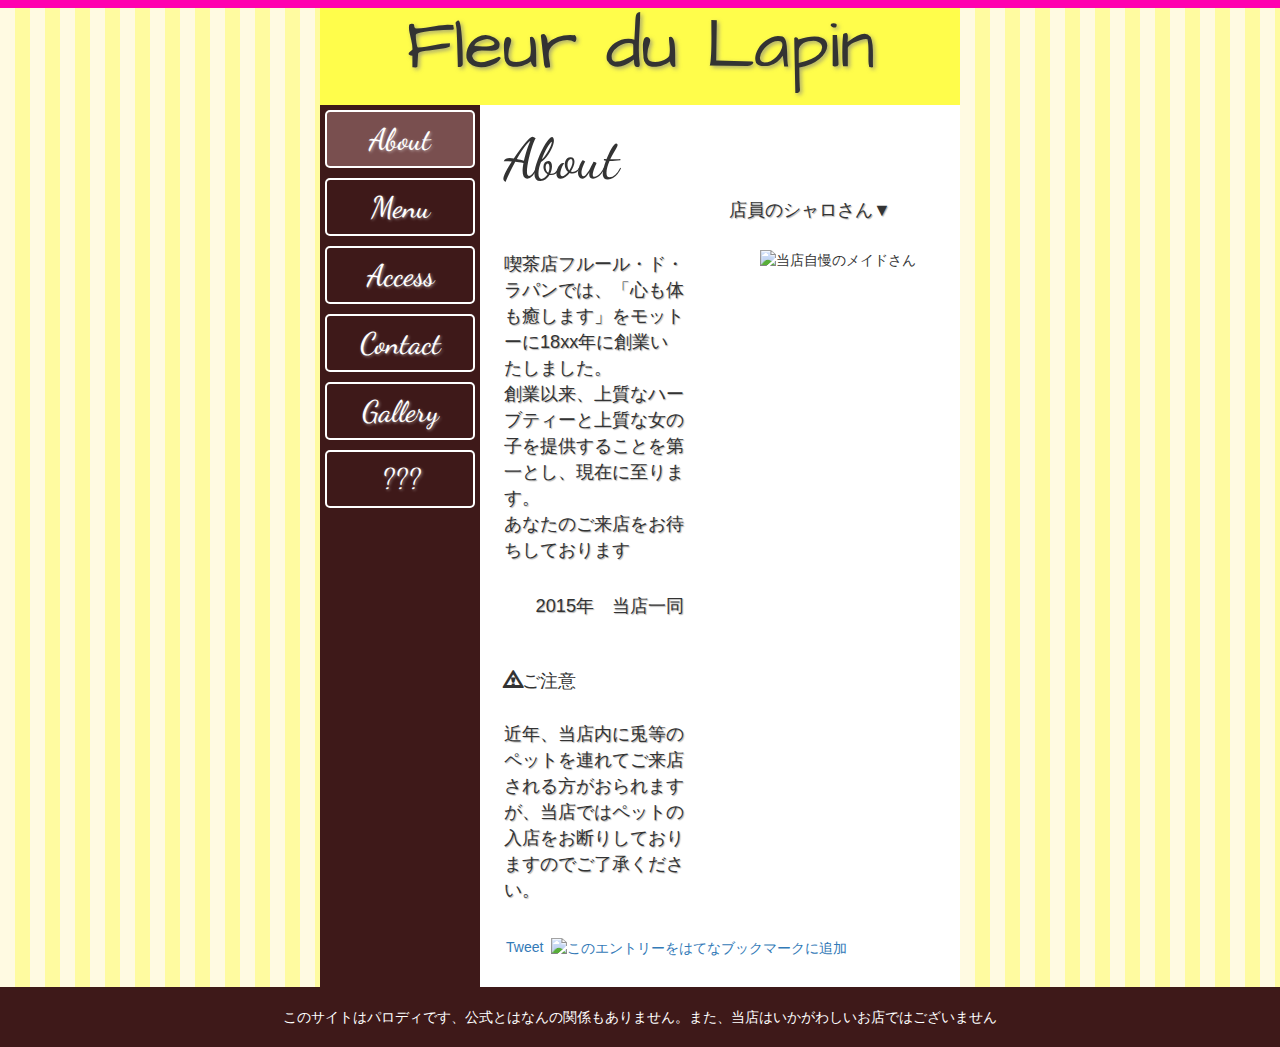
==== index.html @ 13426381 "initial commit" ====
<!DOCTYPE html>
<html lang="ja">

<head>
  <meta charset="utf-8">
  <meta http-equiv="X-UA-Compatible" content="IE=edge,chrome=1">
  <title>喫茶店フルール・ド・ラパン</title>
  <meta name="description" content="">
  <meta name="keywords" content="">
  <meta name="viewport" content="width=device-width, initial-scale=1">
  <link rel="apple-touch-icon" href="apple-touch-icon.png">

  <link rel="stylesheet" href="css/bootstrap.min.css">
  <link rel="stylesheet" href="css/bootstrap-theme.min.css">
  <link rel="stylesheet" href="css/animate.min.css">
  <link rel="stylesheet" href="css/main.css?12">

  <!--[if lt IE 9]>
    <script src="js/html5shiv.min.js"></script>
    <script src="js/respond.min.js"></script>
  <![endif]-->

  <script src="js/vendor/modernizr-2.8.3-respond-1.4.2.min.js"></script>
</head>

<body>
  <!--[if lt IE 8]>
      <p class="browserupgrade">You are using an <strong>outdated</strong> browser. Please <a href="http://browsehappy.com/">upgrade your browser</a> to improve your experience.</p>
    <![endif]-->
  <div class="container-fluid">
    <div class="row">
      <hr class="top">
      <div class="col-xs-12 col-sm-10 col-md-8 col-lg-6 col-sm-offset-1 col-md-offset-2 col-lg-offset-3">

        <header class="box">
          <h1>Fleur du Lapin</h1>
        </header>

        <div class="box_wrapper">

          <div class="col-xs-12 col-sm-3 slideMenu">
            <div class="box2">
              <a>
                <h2 class="menu">About</h2>
              </a>
              <a>
                <h2 class="menu">Menu</h2>
              </a>
              <a>
                <h2 class="menu">Access</h2>
              </a>
              <a>
                <h2 class="menu">Contact</h2>
              </a>
              <a>
                <h2 class="menu">Gallery</h2>
              </a>
              <a>
                <h2 class="menu">???</h2>
              </a>
            </div>
          </div>

          <div class="col-xs-12 col-sm-9">
            <div class="box3">

              <section id="about" class="mainContent">
                <h3 class="animated fadeIn">About</h3>
                <div class="col-xs-12 col-md-5">
                  <p class="content" style="margin-top:50px;">喫茶店フルール・ド・ラパンでは、「心も体も癒します」をモットーに18xx年に創業いたしました。
                    <br>創業以来、上質なハーブティーと上質な女の子を提供することを第一とし、現在に至ります。
                    <br>あなたのご来店をお待ちしております</p>
                  <p class="content" style="text-align: right;">2015年　当店一同</p>
                  <h4 style="margin-top:50px;">
                    <span class="glyphicon glyphicon-warning-sign"></span>ご注意</h4>
                  <p class="content">近年、当店内に兎等のペットを連れてご来店される方がおられますが、当店ではペットの入店をお断りしておりますのでご了承ください。</p>
                </div>
                <div class="col-xs-12 col-md-7">
                  <h4 class="pop">店員のシャロさん▼</h4>
                  <img class="animated fadeInRight img-responsive pull-right" style="padding:20px;" src="http://fleurdulap.in/img/syaro2.png" alt="当店自慢のメイドさん">
                </div>
                <div class="clearfix" style="margin:20px;"></div>
              </section>

              <section id="menu" class="mainContent">
                <h3 class="animated fadeIn">Menu</h3>
                <div class="animated fadeIn">
                  <div class="col-xs2 col-sm-4">
                    <div class="thumbnail">
                      <h5 class="caption title">Rosemary</h5>
                      <p class="caption title">ローズマリー</p>
                      <img src="img/noimg.png" alt="noimg">
                      <h5 class="caption price">
                        <span class="glyphicon glyphicon-jpy"></span>420</h5>
                    </div>
                  </div>
                  <div class="col-xs2 col-sm-4">
                    <div class="thumbnail">
                      <h5 class="caption title">Common sage</h5>
                      <p class="caption title">コモンセージ</p>
                      <img src="img/noimg.png" alt="noimg">
                      <h5 class="caption price">
                        <span class="glyphicon glyphicon-jpy"></span>420</h5>
                    </div>
                  </div>
                  <div class="col-xs2 col-sm-4">
                    <div class="thumbnail">
                      <h5 class="caption title">Lemon grass</h5>
                      <p class="caption title">レモングラス</p>
                      <img src="img/noimg.png" alt="noimg">
                      <h5 class="caption price">
                        <span class="glyphicon glyphicon-jpy"></span>400</h5>
                    </div>
                  </div>
                  <div class="col-xs2 col-sm-4">
                    <div class="thumbnail">
                      <h5 class="caption title">Peppermint</h5>
                      <p class="caption title">ペパーミント</p>
                      <img src="img/noimg.png" alt="noimg">
                      <h5 class="caption price">
                        <span class="glyphicon glyphicon-jpy"></span>420</h5>
                    </div>
                  </div>
                  <div class="col-xs2 col-sm-4">
                    <div class="thumbnail">
                      <h5 class="caption title">Rose Red</h5>
                      <p class="caption title">ローズレッド</p>
                      <img src="img/noimg.png" alt="noimg">
                      <h5 class="caption price">
                        <span class="glyphicon glyphicon-jpy"></span>520</h5>
                    </div>
                  </div>
                  <div class="col-xs2 col-sm-4">
                    <div class="thumbnail">
                      <h5 class="caption title">Jasmine</h5>
                      <p class="caption title">ジャスミン</p>
                      <img src="img/noimg.png" alt="noimg">
                      <h5 class="caption price">
                        <span class="glyphicon glyphicon-jpy"></span>520</h5>
                    </div>
                  </div>
                  <div class="col-xs2 col-sm-4">
                    <div class="thumbnail">
                      <h5 class="caption title">Linden Flower</h5>
                      <p class="caption title">リンデンフラワー</p>
                      <img src="img/noimg.png" alt="noimg">
                      <h5 class="caption price">
                        <span class="glyphicon glyphicon-jpy"></span>520</h5>
                    </div>
                  </div>
                  <div class="col-xs2 col-sm-4">
                    <div class="thumbnail">
                      <h5 class="caption title">Chamomile</h5>
                      <p class="caption title">カモミール</p>
                      <img src="img/noimg.png" alt="noimg">
                      <h5 class="caption price">
                        <span class="glyphicon glyphicon-jpy"></span>420</h5>
                    </div>
                  </div>
                  <div class="col-xs2 col-sm-4">
                    <div class="thumbnail">
                      <h5 class="caption title">Lavender</h5>
                      <p class="caption title">ラベンダー</p>
                      <img src="img/noimg.png" alt="noimg">
                      <h5 class="caption price">
                        <span class="glyphicon glyphicon-jpy"></span>420</h5>
                    </div>
                  </div>
                  <div class="col-xs2 col-sm-4">
                    <div class="thumbnail">
                      <h5 class="caption title">Dandelion</h5>
                      <p class="caption title">ダンディライオン</p>
                      <img src="img/noimg.png" alt="noimg">
                      <h5 class="caption price">
                        <span class="glyphicon glyphicon-jpy"></span>420</h5>
                    </div>
                  </div>
                  <div class="col-xs2 col-sm-4">
                    <div class="thumbnail">
                      <h5 class="caption title">Germany bird</h5>
                      <p class="caption title">ドイツのトリ</p>
                      <img src="img/600eur.png" alt="noimg">
                      <h5 class="caption price">
                        <span class="glyphicon glyphicon-eur"></span>600</h5>
                    </div>
                  </div>
                  <div class="col-xs2 col-sm-4">
                    <div class="thumbnail">
                      <h5 class="caption title">Cookie
                        <span class="glyphicon glyphicon-star-empty"></span>
                      </h5>
                      <p class="caption title">クッキー
                        <span class="glyphicon glyphicon-star-empty"></span>
                      </p>
                      <img src="img/udk.jpg" alt="noimg">
                      <h5 class="caption price">
                        <span class="glyphicon glyphicon-jpy"></span>334</h5>
                    </div>
                  </div>
                  <div class="clearfix" style="margin-top:10px;"></div>
                </div>
              </section>

              <section id="access" class="mainContent">
                <h3 class="animated fadeIn">Access</h3>
                <div class="animated fadeIn">
                  <p class="content"><a href="https://ja.wikipedia.org/wiki/%E3%83%89%E3%82%AF%E3%82%BF%E3%83%BC%E3%82%A4%E3%82%A8%E3%83%AD%E3%83%BC#/media/File:923_shinkansen_T5_20080728.jpg" target="_blank">幸せの</a> <a href="https://ja.wikipedia.org/wiki/JR%E6%9D%B1%E6%97%A5%E6%9C%ACE231%E7%B3%BB%E9%9B%BB%E8%BB%8A#/media/File:JREast-E231-Mitsu11.jpg"
                    target="_blank">黄色い</a> <a href="https://ja.wikipedia.org/wiki/%E5%9B%BD%E9%89%84115%E7%B3%BB%E9%9B%BB%E8%BB%8A#/media/File:Tc115-2620_yellow.JPG" target="_blank">電車</a>の駅から徒歩5分。</p>
                  <span style="font-weight:600;color:red;font-size:1.8em;">間違っても新小岩の線路にほっぴんじゃんぷしないこと！！！</span>
                  <h5 class="content">営業日・営業時間</h5>
                  <p class="content">年中無休 10:00-21:00</p>
                  <div class="clearfix" style="margin-top:10px;"></div>
                </div>
              </section>

              <section id="contact" class="mainContent">
                <h3 class="animated fadeIn">Contact</h3>
                <div class="animated fadeIn">
                  <h5 class="content">連絡先</h5>
                  <p class="content">
                    <span class="glyphicon glyphicon-envelope"></span><a href="mailto:info@fleurdulap.in">info@fleurdulap.in</a></p>
                  <h5 class="content">作った人</h5>
                  <p class="content"><a href="https://twitter.com/sudosan" target="_blank">@sudosan</a></p>
                  <h5 class="content">Thanks</h5>
                  <p class="content">ドイツのトリ：<a href="http://600eur.gochiusa.net/" target="_blank">http://600eur.gochiusa.net/</a></p>
                  <p class="content">CSS：<a href="https://twitter.com/java_shit" target="_blank">@java_shit</a></p>
                  <p class="content">Javascript：<a href="https://twitter.com/sugtao4423" target="_blank">@sugtao4423</a></p>
                  <p class="content">Javascript：<a href="https://twitter.com/soft_HAT" target="_blank">@soft_HAT</a></p>
                  <p class="content">トップ絵：<a href="https://twitter.com/yaplus" target="_blank">@yaplus</a></p>
                  <p class="content">CSS：<a href="https://twitter.com/6h1sa" target="_blank">@6h1sa</a></p>
                  <p class="content">CSS：<a href="https://twitter.com/potato4d" target="_blank">@potato4d</a></p>
                  <div class="clearfix" style="margin-top:10px;"></div>
                </div>
              </section>

              <section id="gallery" class="mainContent">
                <h3 class="animated fadeIn">Gallery</h3>
                <div class="animated fadeIn">
                  <p class="content">描いてくれる方募集</p>
                  <div class="row">
                    <div class="col-sm-6 col-md-4">
                      <div class="thumbnail">
                        <img src="img/syaro2.png" alt="シャロちゃん">
                        <div class="caption">
                          <h5>桐間紗路</h5>
                          <p><a href="https://twitter.com/yaplus">@yaplus</a>さんから</p>
                          <p><a href="img/syaro2.png" class="btn btn-primary" style="font-weight: 200;" role="button">大きい画像を見る</a></p>
                        </div>
                      </div>
                    </div>
                  </div>
                  <div class="clearfix" style="margin-top:10px;"></div>
                </div>
              </section>

              <section id="night" class="mainContent">
                <h3 class="animated fadeIn">???</h3>
                <div class="animated fadeIn">
                  <h4 class="content">深夜の営業について</h4>
                  <p class="content">当店では不定期で深夜時間(21:00-06:00)までの深夜時間帯の営業を行うことがあります。
                    <br>深夜時間帯に働くメイドさんについては全員18歳以上となっております。
                    <br>また、深夜時間帯では18歳未満のお客様はお断りさせていただく他、深夜割増料金が発生いたしますのでご了承ください。</p>
                  <div class="clearfix" style="margin-top:10px;"></div>
                </div>
              </section>
              <!--ソーシャル-->
              <ul class="sns">
                <li><a href="https://twitter.com/share" class="twitter-share-button" {count}>Tweet</a>
                  <script>
                    ! function(d, s, id) {
                      var js, fjs = d.getElementsByTagName(s)[0],
                        p = /^http:/.test(d.location) ? 'http' : 'https';
                      if (!d.getElementById(id)) {
                        js = d.createElement(s);
                        js.id = id;
                        js.src = p + '://platform.twitter.com/widgets.js';
                        fjs.parentNode.insertBefore(js, fjs);
                      }
                    }(document, 'script', 'twitter-wjs');
                  </script>
                </li>
                <li>
                  <div class="fb-like" data-layout="button_count"></div>
                </li>
                <li>
                  <a href="http://b.hatena.ne.jp/entry/" class="hatena-bookmark-button" data-hatena-bookmark-layout="standard-balloon" data-hatena-bookmark-lang="ja" title="このエントリーをはてなブックマークに追加">
                    <img src="https://b.st-hatena.com/images/entry-button/button-only@2x.png" alt="このエントリーをはてなブックマークに追加" width="20" height="20" style="border: none;" />
                  </a>
                  <script type="text/javascript" src="https://b.st-hatena.com/js/bookmark_button.js" charset="utf-8" async="async"></script>
                </li>
                <li>
                  <span>
                    <script type="text/javascript" src="//media.line.me/js/line-button.js?v=20140411"></script>
                    <script type="text/javascript">
                      new media_line_me.LineButton({
                        "pc": true,
                        "lang": "ja",
                        "type": "a"
                      });
                    </script>
                  </span>
                </li>
                <li>
                  <script src="https://apis.google.com/js/platform.js" async defer></script>
                  <g:plusone></g:plusone>
                </li>
              </ul>
            </div>
          </div>
          <div class="clearfix"></div>
        </div>
      </div>
    </div>
  </div>
  <footer class="footer">
    <div class="container-fluid">
      <p>このサイトはパロディです、公式とはなんの関係もありません。また、当店はいかがわしいお店ではございません</p>
    </div>
  </footer>

  <script src="//ajax.googleapis.com/ajax/libs/jquery/1.11.2/jquery.min.js"></script>
  <script>
    window.jQuery || document.write('<script src="js/vendor/jquery-1.11.2.min.js"><\/script>')
  </script>

  <script src="js/vendor/bootstrap.min.js"></script>

  <script src="js/main.js"></script>

  <!--FBのアレ-->
  <div id="fb-root"></div>
  <script>
    (function(d, s, id) {
      var js, fjs = d.getElementsByTagName(s)[0];
      if (d.getElementById(id)) return;
      js = d.createElement(s);
      js.id = id;
      js.src = "//connect.facebook.net/ja_JP/sdk.js#xfbml=1&version=v2.5";
      fjs.parentNode.insertBefore(js, fjs);
    }(document, 'script', 'facebook-jssdk'));
  </script>
  <!--Google Analytics-->
  <script>
    (function(i, s, o, g, r, a, m) {
      i['GoogleAnalyticsObject'] = r;
      i[r] = i[r] || function() {
        (i[r].q = i[r].q || []).push(arguments)
      }, i[r].l = 1 * new Date();
      a = s.createElement(o),
        m = s.getElementsByTagName(o)[0];
      a.async = 1;
      a.src = g;
      m.parentNode.insertBefore(a, m)
    })(window, document, 'script', '//www.google-analytics.com/analytics.js', 'ga');

    ga('create', 'UA-64576587-4', 'auto');
    ga('send', 'pageview');
  </script>
  <div class="slideMenuBtn">
    <span class="glyphicon glyphicon-menu-hamburger"></span>
  </div>
  <div class="slideMenuLayer"></div>

</body>

</html>
---- css/main.css ----
@charset "UTF-8";
@import url(https://fonts.googleapis.com/css?family=Architects+Daughter);
@import url(https://fonts.googleapis.com/css?family=Dancing+Script:700);
@import url(https://fonts.googleapis.com/earlyaccess/notosansjapanese.css);
body {
  font-family: 'ヒラギノ角ゴ Pro W3', 'Hiragino Kaku Gothic Pro', 'メイリオ', Meiryo, Osaka, 'ＭＳ Ｐゴシック', 'MS PGothic', sans-serif;
  -webkit-background-size: 30px 30px;
  -moz-background-size: 30px 30px;
  background-size: 30px 30px;
  background-color: #FFFBA0;
  background-image: -webkit-gradient(linear, 0 0, 100% 0, color-stop(.5, #FFFAE2), color-stop(.5, transparent), to(transparent));
  background-image: -moz-linear-gradient(left, #FFFAE2 50%, transparent 50%, transparent);
  background-image: -o-linear-gradient(left, #FFFAE2 50%, transparent 50%, transparent);
  background-image: linear-gradient(left, #FFFAE2 50%, transparent 50%, transparent);
}
h1 {
  font-family: 'Architects Daughter', cursive;
  text-align: center;
  font-size: 5em;
  text-shadow: 2px 2px 4px rgba(128, 128, 128, 0.7);
}
.box {
  background-color: rgb(255, 253, 75);
  padding-bottom: 10px;
}
.box_wrapper {
  background-color: #3e1919;
  background-repeat: repeat-y;
  color: white;
  margin: auto 0;
  padding: 0px;
}
@media (min-width: 768px) {
  .box_wrapper, .box3 {
    min-height: calc(100vh - 60px - 87px - 18px);
  }
  .box3 {
    padding: 5%;
  }
  .footer {
    padding: 20px 0 10px 0;
  }
  .slideMenuBtn, .slideMenuLayer {
    display: none;
  }
}
@media (max-width: 767px) {
  .box3 {
    padding: 2%;
  }
  body {
    position: relative;
    top: 0;
    overflow-x: hidden;
  }
  .slideMenuBtn {
    z-index: 9999;
    position: fixed;
    bottom: 10px;
    left: 0;
    font-family: 'Dancing Script', cursive;
    padding: 14px;
    background: rgba(255, 251, 160, 0.71);
  }
  .slideMenu {
    z-index: 9800;
    overflow: scroll;
    position: fixed;
    top: 0;
    left: -250px;
    width: 250px;
    height: 100%;
    background: #3e1919;
    transition: left 10 ease 0;
  }
  .slideMenuLayer {
    display: none;
    position: fixed;
    top: 0;
    left: 0;
    z-index: 9700;
    width: 100%;
    height: 100%;
  }
  .slideMenu.menu-open {
  }
  .slideMenuBtn.menu-open {
  }
}
.box2 {
  padding: 5px;
}
.box3 {
  color: #333;
  background-color: white;
  margin: 0px;
  overflow: hidden;
  /*padding: 2%;*/
}
.top {
  margin: 0px;
  padding-top: 0px;
  height: 8px;
  background-color: #ff00b0;
  border: none;
}
.footer {
  /*height: 20px;*/
  overflow: hidden;
  text-align: center;
  background-color: #3e1919;
  color: white;
}
.col-xs-1, .col-sm-1, .col-md-1, .col-lg-1, .col-xs-2, .col-sm-2, .col-md-2, .col-lg-2, .col-xs-3, .col-sm-3, .col-md-3, .col-lg-3, .col-xs-4, .col-sm-4, .col-md-4, .col-lg-4, .col-xs-5, .col-sm-5, .col-md-5, .col-lg-5, .col-xs-6, .col-sm-6, .col-md-6, .col-lg-6, .col-xs-7, .col-sm-7, .col-md-7, .col-lg-7, .col-xs-8, .col-sm-8, .col-md-8, .col-lg-8, .col-xs-9, .col-sm-9, .col-md-9, .col-lg-9, .col-xs-10, .col-sm-10, .col-md-10, .col-lg-10, .col-xs-11, .col-sm-11, .col-md-11, .col-lg-11, .col-xs-12, .col-sm-12, .col-md-12, .col-lg-12 {
  padding-right: 0px;
  padding-left: 0px;
}
h2, h3 {
  /*こころぴょんぴょん!*/
  font-family: 'Dancing Script', cursive;
  text-shadow: 1px 1px 3px rgba(255, 255, 255, 0.5);
}

/*メニュー*/

.menu {
  display: inline-block;
  border: 2px solid #fff;
  width: 100%;
  text-align: center;
  text-decoration: none;
  line-height: 54px;
  outline: none;
  border-radius: 5px;
  color: white;
}
.menu::before, .menu::after {
  position: absolute;
  z-index: -1;
  display: block;
  content: '';
}
.menu, .menu::before, .menu::after {
  -webkit-box-sizing: border-box;
  -moz-box-sizing: border-box;
  box-sizing: border-box;
  -webkit-transition: all .3s;
  transition: all .3s;
}
.menu:hover, .menu:focus {
  background-color: #794f4f;
  text-decoration: none;
  outline: none;
}
a:hover {
  text-decoration: none;
}
p {
  font-family: 'Noto Sans Japanese', 'ヒラギノ角ゴ Pro W3', 'Hiragino Kaku Gothic Pro', 'メイリオ', Meiryo, Osaka, 'ＭＳ Ｐゴシック', 'MS PGothic', sans-serif;
  font-weight: 200;
  font-size: 1em;
}
h1, h2, h3, h4 {
  margin-top: 0px;
}
.pop {
  /*position: absolute;*/
  text-align: center;
  font-weight: 400;
  text-shadow: 1px 1px 1px rgba(0, 0, 0, 0.3);
  /*transform: rotate(-10deg);
  -moz-transform: rotate(-10deg);
  -webkit-transform: rotate(-10deg);*/
}
h3 {
  font-size: 4em;
}
.content {
  margin: 30px 0px 10px 0px;
  font-size: 1.3em;
  text-shadow: 1px 1px 1px rgba(0, 0, 0, 0.3);
}
.active {
  background-color: #794f4f;
}

/*ソーシャルメディアボタン*/

.sns {
  /*position: absolute;
	overflow: hidden;*/
  list-style: none;
  margin-top: 5%;
  padding: 0px;
  position: static;
}
.sns li {
  float: left;
  margin: 2px 2px 5px 2px;
}
.sns iframe {
  margin: 0 !important;
}
h5 {
  font-size: 1.4em;
}
.title {
  text-align: center;
}
.price {
  text-align: right;
}
.thumbnail {
  margin: 3px;
  border-color: rgb(170, 170, 170);
  box-shadow: 2px 2px 4px rgba(128, 128, 128, 0.3);
  -webkit-transition: all .3s;
  transition: all .3s;
}
.thumbnail:focus, .thumbnail:hover {
  border-color: rgba(0, 41, 255, 0.5);
  box-shadow: 1px 1px 3px rgba(0, 20, 255, 0.3);
  background-color: rgba(255, 255, 0, 0.3);
}
.thumbnail p {
  padding: 0px !important;
}
.thumbnail h5 {
  padding: 2px !important;
}

/* Written by softhat */

.mainContent {
  display: none;
}
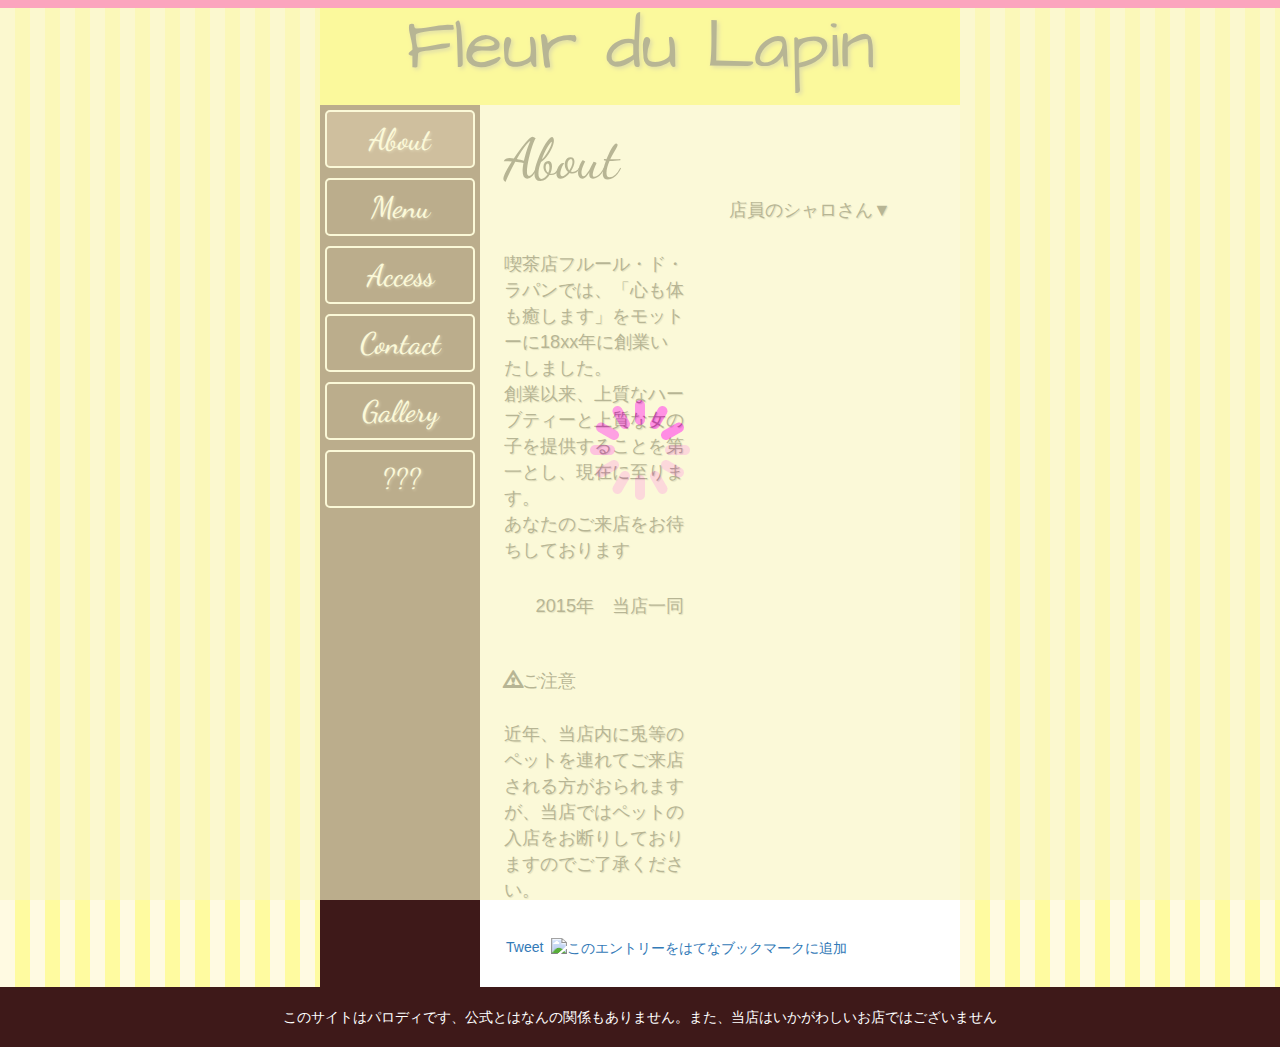
==== commit 7d9cdf75: "Recover loading screen and Syaro  animation" ====
--- a/index.html
+++ b/index.html
@@ -11,9 +11,9 @@
   <link rel="apple-touch-icon" href="apple-touch-icon.png">
 
   <link rel="stylesheet" href="css/bootstrap.min.css">
-  <link rel="stylesheet" href="css/bootstrap-theme.min.css">
   <link rel="stylesheet" href="css/animate.min.css">
-  <link rel="stylesheet" href="css/main.css?12">
+  <link rel="stylesheet" href="css/main.css">
+  <link rel="stylesheet" href="css/lightbox.css">
 
   <!--[if lt IE 9]>
     <script src="js/html5shiv.min.js"></script>
@@ -77,7 +77,9 @@
                 </div>
                 <div class="col-xs-12 col-md-7">
                   <h4 class="pop">店員のシャロさん▼</h4>
-                  <img class="animated fadeInRight img-responsive pull-right" style="padding:20px;" src="http://fleurdulap.in/img/syaro2.png" alt="当店自慢のメイドさん">
+                  <div id="syaro_pyonpyon">
+                    <img id="syaro_top" class="img-responsive pull-right" style="padding:20px;" src="http://fleurdulap.in/img/syaro2.png" alt="当店自慢のメイドさん">
+                  </div>
                 </div>
                 <div class="clearfix" style="margin:20px;"></div>
               </section>
@@ -244,7 +246,7 @@
                         <div class="caption">
                           <h5>桐間紗路</h5>
                           <p><a href="https://twitter.com/yaplus">@yaplus</a>さんから</p>
-                          <p><a href="img/syaro2.png" class="btn btn-primary" style="font-weight: 200;" role="button">大きい画像を見る</a></p>
+                          <p><a href="img/syaro2.png" class="btn btn-primary" style="font-weight: 200;" role="button" rel="lightbox">大きい画像を見る</a></p>
                         </div>
                       </div>
                     </div>
@@ -324,8 +326,12 @@
   </script>
 
   <script src="js/vendor/bootstrap.min.js"></script>
-
+  <script src="js/anijs.js"></script>
   <script src="js/main.js"></script>
+  <script src="js/load.js"></script>
+  <script src="js/lightbox.js"></script>
+  <script src="js/syaro.js"></script>
+
 
   <!--FBのアレ-->
   <div id="fb-root"></div>
@@ -360,6 +366,9 @@
     <span class="glyphicon glyphicon-menu-hamburger"></span>
   </div>
   <div class="slideMenuLayer"></div>
+  <div id="loader">
+    <div id="loader-bg"></div>
+  </div>
 
 </body>
 
--- a/css/main.css
+++ b/css/main.css
@@ -30,6 +30,19 @@
   margin: auto 0;
   padding: 0px;
 }
+#loader {
+  width: 100%;
+  height: 100%;
+  position: fixed;
+  top: 0;
+  left: 0;
+  z-index: 9999;
+  background: #FAF6C5;
+}
+#loader-bg {
+  margin: auto;
+  background: url(../img/load.gif) #FAF6C5 center no-repeat;
+}
 @media (min-width: 768px) {
   .box_wrapper, .box3 {
     min-height: calc(100vh - 60px - 87px - 18px);
@@ -54,7 +67,7 @@
     overflow-x: hidden;
   }
   .slideMenuBtn {
-    z-index: 9999;
+    z-index: 9900;
     position: fixed;
     bottom: 10px;
     left: 0;
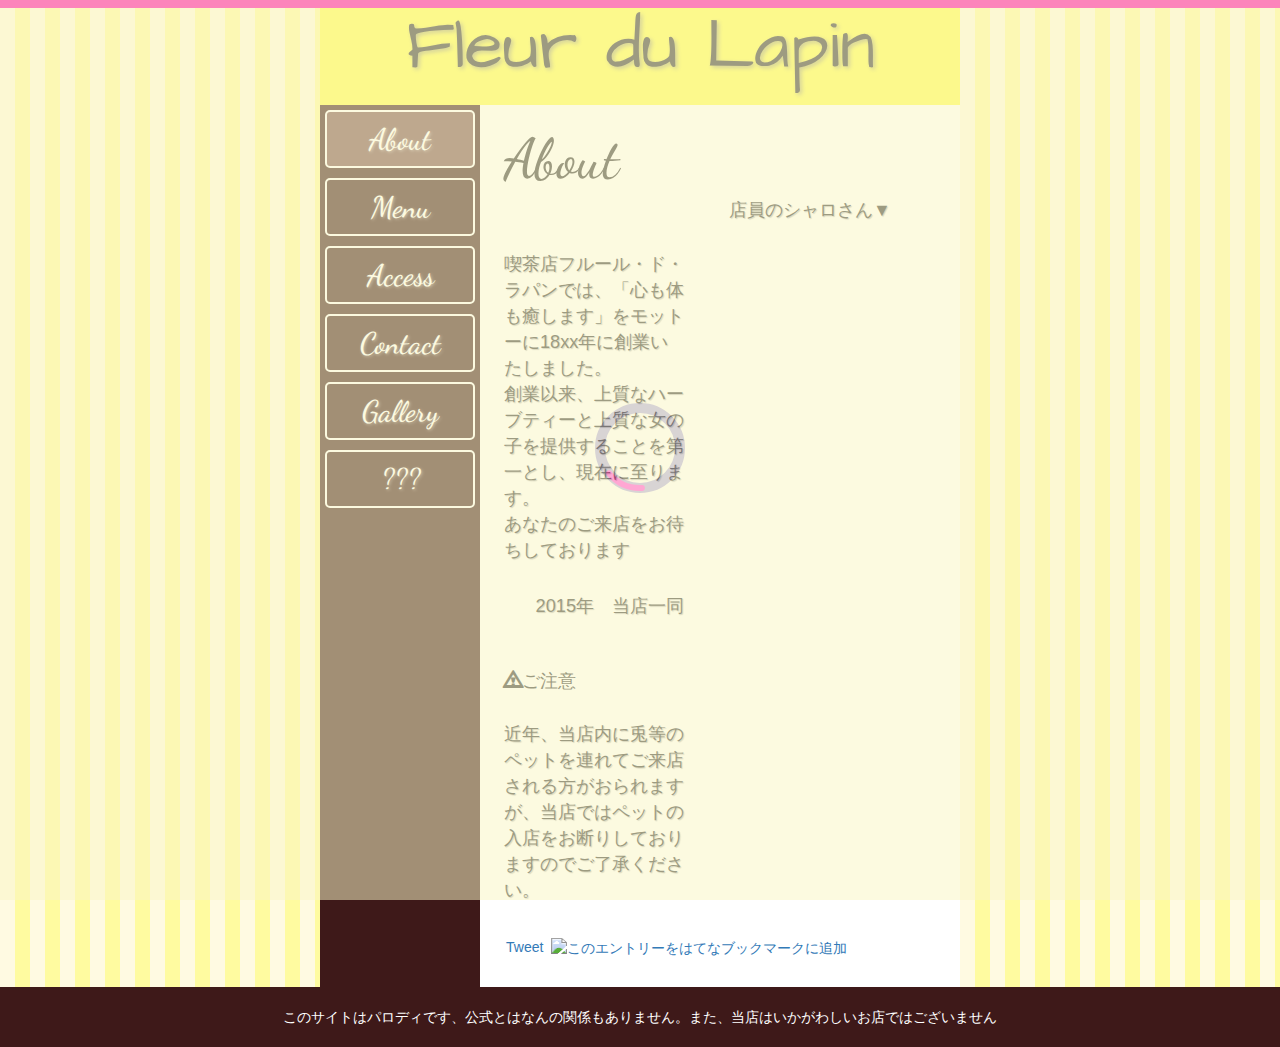
==== commit aab80489: "Fixed loading animation and pyonpyon syaro" ====
--- a/index.html
+++ b/index.html
@@ -77,8 +77,8 @@
                 </div>
                 <div class="col-xs-12 col-md-7">
                   <h4 class="pop">店員のシャロさん▼</h4>
-                  <div id="syaro_pyonpyon">
-                    <img id="syaro_top" class="img-responsive pull-right" style="padding:20px;" src="http://fleurdulap.in/img/syaro2.png" alt="当店自慢のメイドさん">
+                  <div id="syaro_top" class="">
+                    <img id="syaro_pyonpyon" class="img-responsive pull-right" style="padding:20px;" src="http://fleurdulap.in/img/syaro2.png" alt="当店自慢のメイドさん">
                   </div>
                 </div>
                 <div class="clearfix" style="margin:20px;"></div>
@@ -242,7 +242,7 @@
                   <div class="row">
                     <div class="col-sm-6 col-md-4">
                       <div class="thumbnail">
-                        <img src="img/syaro2.png" alt="シャロちゃん">
+                        <img src="img/syaro_yaplus_thumb.png" alt="シャロちゃん">
                         <div class="caption">
                           <h5>桐間紗路</h5>
                           <p><a href="https://twitter.com/yaplus">@yaplus</a>さんから</p>
@@ -367,7 +367,7 @@
   </div>
   <div class="slideMenuLayer"></div>
   <div id="loader">
-    <div id="loader-bg"></div>
+    <div id="loader-bg"><object type="image/svg+xml" data="img/load.svg"></object></div>
   </div>
 
 </body>
--- a/css/main.css
+++ b/css/main.css
@@ -31,6 +31,7 @@
   padding: 0px;
 }
 #loader {
+  display: table;
   width: 100%;
   height: 100%;
   position: fixed;
@@ -40,8 +41,10 @@
   background: #FAF6C5;
 }
 #loader-bg {
+  display: table-cell;
+  vertical-align: middle;
   margin: auto;
-  background: url(../img/load.gif) #FAF6C5 center no-repeat;
+  text-align: center;
 }
 @media (min-width: 768px) {
   .box_wrapper, .box3 {
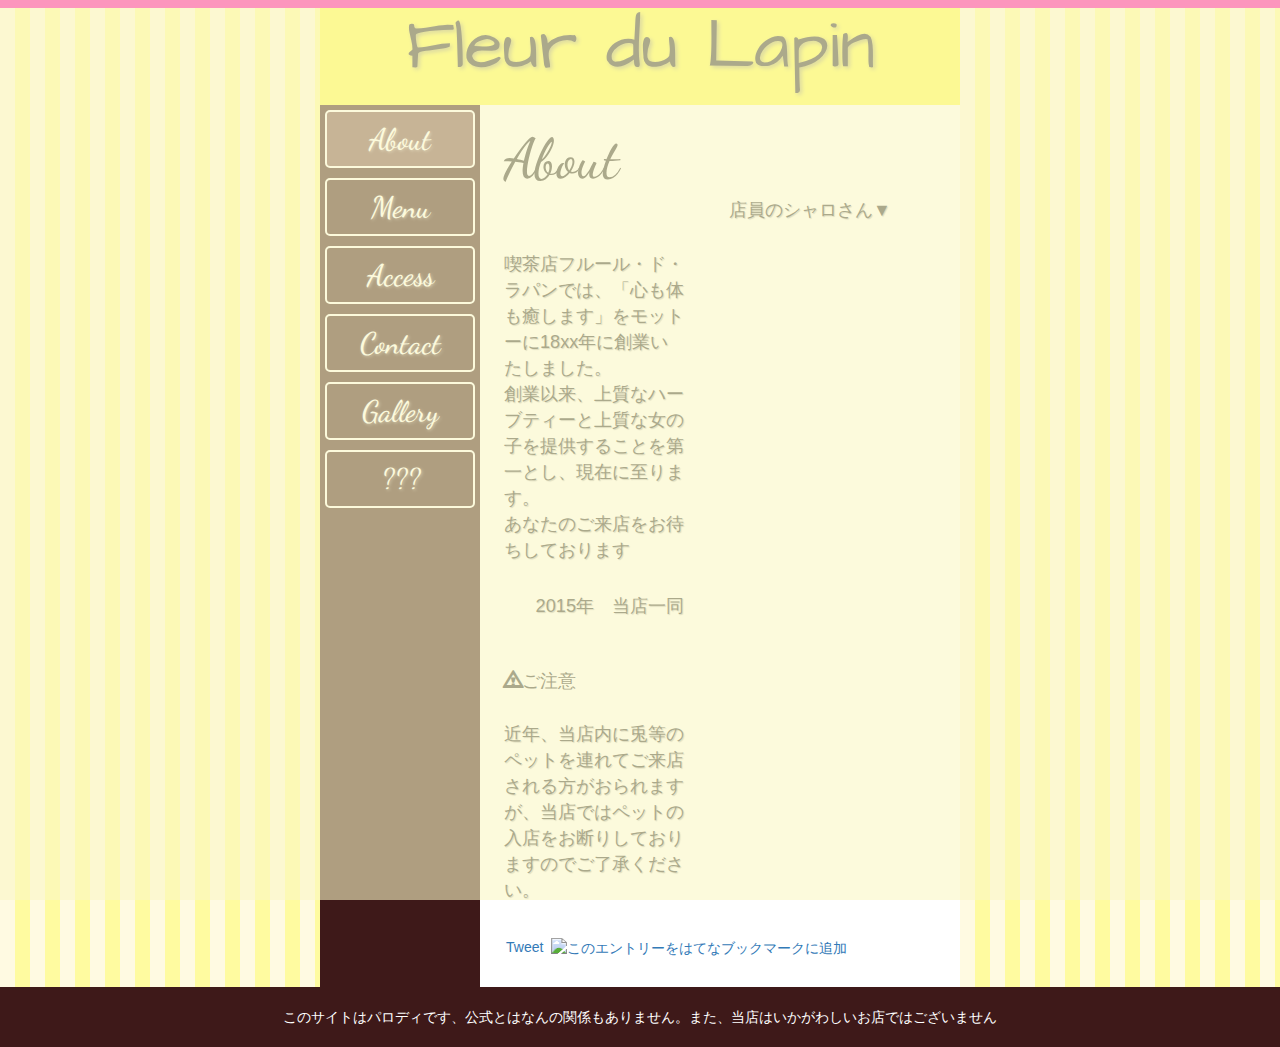
==== commit c89fee67: "fixed loader animation" ====
--- a/index.html
+++ b/index.html
@@ -14,6 +14,7 @@
   <link rel="stylesheet" href="css/animate.min.css">
   <link rel="stylesheet" href="css/main.css">
   <link rel="stylesheet" href="css/lightbox.css">
+  <link rel="stylesheet" href="css/load.css">
 
   <!--[if lt IE 9]>
     <script src="js/html5shiv.min.js"></script>
@@ -367,7 +368,25 @@
   </div>
   <div class="slideMenuLayer"></div>
   <div id="loader">
-    <div id="loader-bg"><object type="image/svg+xml" data="img/load.svg"></object></div>
+    <div id="loader-bg">
+      <div class="windows8">
+        <div class="wBall" id="wBall_1">
+          <div class="wInnerBall"></div>
+        </div>
+        <div class="wBall" id="wBall_2">
+          <div class="wInnerBall"></div>
+        </div>
+        <div class="wBall" id="wBall_3">
+          <div class="wInnerBall"></div>
+        </div>
+        <div class="wBall" id="wBall_4">
+          <div class="wInnerBall"></div>
+        </div>
+        <div class="wBall" id="wBall_5">
+          <div class="wInnerBall"></div>
+        </div>
+      </div>
+    </div>
   </div>
 
 </body>
--- a/css/main.css
+++ b/css/main.css
@@ -31,20 +31,18 @@
   padding: 0px;
 }
 #loader {
+  background: #FAF6C5;
+  position: fixed;
+  top: 0;
+  left: 0;
+  z-index: 9990;
   display: table;
   width: 100%;
   height: 100%;
-  position: fixed;
-  top: 0;
-  left: 0;
-  z-index: 9999;
-  background: #FAF6C5;
 }
 #loader-bg {
   display: table-cell;
   vertical-align: middle;
-  margin: auto;
-  text-align: center;
 }
 @media (min-width: 768px) {
   .box_wrapper, .box3 {
--- a/css/load.css
+++ b/css/load.css
@@ -0,0 +1 @@
+.windows8{position:relative;width:78px;height:78px;margin:auto}.windows8 .wBall{position:absolute;width:74px;height:74px;opacity:0;transform:rotate(225deg);-o-transform:rotate(225deg);-ms-transform:rotate(225deg);-webkit-transform:rotate(225deg);-moz-transform:rotate(225deg);animation:a 6.96s infinite;-o-animation:a 6.96s infinite;-ms-animation:a 6.96s infinite;-webkit-animation:a 6.96s infinite;-moz-animation:a 6.96s infinite}.windows8 .wBall .wInnerBall{position:absolute;width:10px;height:10px;background:#ff4cc0;left:0;top:0;border-radius:10px}.windows8 #wBall_1{animation-delay:1.52s;-o-animation-delay:1.52s;-ms-animation-delay:1.52s;-webkit-animation-delay:1.52s;-moz-animation-delay:1.52s}.windows8 #wBall_2{animation-delay:.3s;-o-animation-delay:.3s;-ms-animation-delay:.3s;-webkit-animation-delay:.3s;-moz-animation-delay:.3s}.windows8 #wBall_3{animation-delay:.61s;-o-animation-delay:.61s;-ms-animation-delay:.61s;-webkit-animation-delay:.61s;-moz-animation-delay:.61s}.windows8 #wBall_4{animation-delay:.91s;-o-animation-delay:.91s;-ms-animation-delay:.91s;-webkit-animation-delay:.91s;-moz-animation-delay:.91s}.windows8 #wBall_5{animation-delay:1.22s;-o-animation-delay:1.22s;-ms-animation-delay:1.22s;-webkit-animation-delay:1.22s;-moz-animation-delay:1.22s}@keyframes a{0{z-index:1;transform:rotate(180deg);animation-timing-function:ease-out}0,7%{opacity:1}7%{transform:rotate(300deg);animation-timing-function:linear;origin:0}30%{transform:rotate(410deg);animation-timing-function:ease-in-out;origin:7%}30%,39%{opacity:1}39%{transform:rotate(645deg);animation-timing-function:linear;origin:30%}70%{transform:rotate(770deg);origin:39%}70%,75%{opacity:1;animation-timing-function:ease-out}75%{transform:rotate(900deg);origin:70%}76%,to{opacity:0;transform:rotate(900deg)}}@-o-keyframes a{0{z-index:1;-o-transform:rotate(180deg);-o-animation-timing-function:ease-out}0,7%{opacity:1}7%{-o-transform:rotate(300deg);-o-animation-timing-function:linear;-o-origin:0}30%{-o-transform:rotate(410deg);-o-animation-timing-function:ease-in-out;-o-origin:7%}30%,39%{opacity:1}39%{-o-transform:rotate(645deg);-o-animation-timing-function:linear;-o-origin:30%}70%{-o-transform:rotate(770deg);-o-origin:39%}70%,75%{opacity:1;-o-animation-timing-function:ease-out}75%{-o-transform:rotate(900deg);-o-origin:70%}76%,to{opacity:0;-o-transform:rotate(900deg)}}@-ms-keyframes a{0{z-index:1;-ms-transform:rotate(180deg);-ms-animation-timing-function:ease-out}0,7%{opacity:1}7%{-ms-transform:rotate(300deg);-ms-animation-timing-function:linear;-ms-origin:0}30%{-ms-transform:rotate(410deg);-ms-animation-timing-function:ease-in-out;-ms-origin:7%}30%,39%{opacity:1}39%{-ms-transform:rotate(645deg);-ms-animation-timing-function:linear;-ms-origin:30%}70%{-ms-transform:rotate(770deg);-ms-origin:39%}70%,75%{opacity:1;-ms-animation-timing-function:ease-out}75%{-ms-transform:rotate(900deg);-ms-origin:70%}76%,to{opacity:0;-ms-transform:rotate(900deg)}}@-webkit-keyframes a{0{z-index:1;-webkit-transform:rotate(180deg);-webkit-animation-timing-function:ease-out}0,7%{opacity:1}7%{-webkit-transform:rotate(300deg);-webkit-animation-timing-function:linear;-webkit-origin:0}30%{-webkit-transform:rotate(410deg);-webkit-animation-timing-function:ease-in-out;-webkit-origin:7%}30%,39%{opacity:1}39%{-webkit-transform:rotate(645deg);-webkit-animation-timing-function:linear;-webkit-origin:30%}70%{-webkit-transform:rotate(770deg);-webkit-origin:39%}70%,75%{opacity:1;-webkit-animation-timing-function:ease-out}75%{-webkit-transform:rotate(900deg);-webkit-origin:70%}76%,to{opacity:0;-webkit-transform:rotate(900deg)}}@-moz-keyframes a{0{z-index:1;-moz-transform:rotate(180deg);-moz-animation-timing-function:ease-out}0,7%{opacity:1}7%{-moz-transform:rotate(300deg);-moz-animation-timing-function:linear;-moz-origin:0}30%{-moz-transform:rotate(410deg);-moz-animation-timing-function:ease-in-out;-moz-origin:7%}30%,39%{opacity:1}39%{-moz-transform:rotate(645deg);-moz-animation-timing-function:linear;-moz-origin:30%}70%{-moz-transform:rotate(770deg);-moz-origin:39%}70%,75%{opacity:1;-moz-animation-timing-function:ease-out}75%{-moz-transform:rotate(900deg);-moz-origin:70%}76%,to{opacity:0;-moz-transform:rotate(900deg)}}
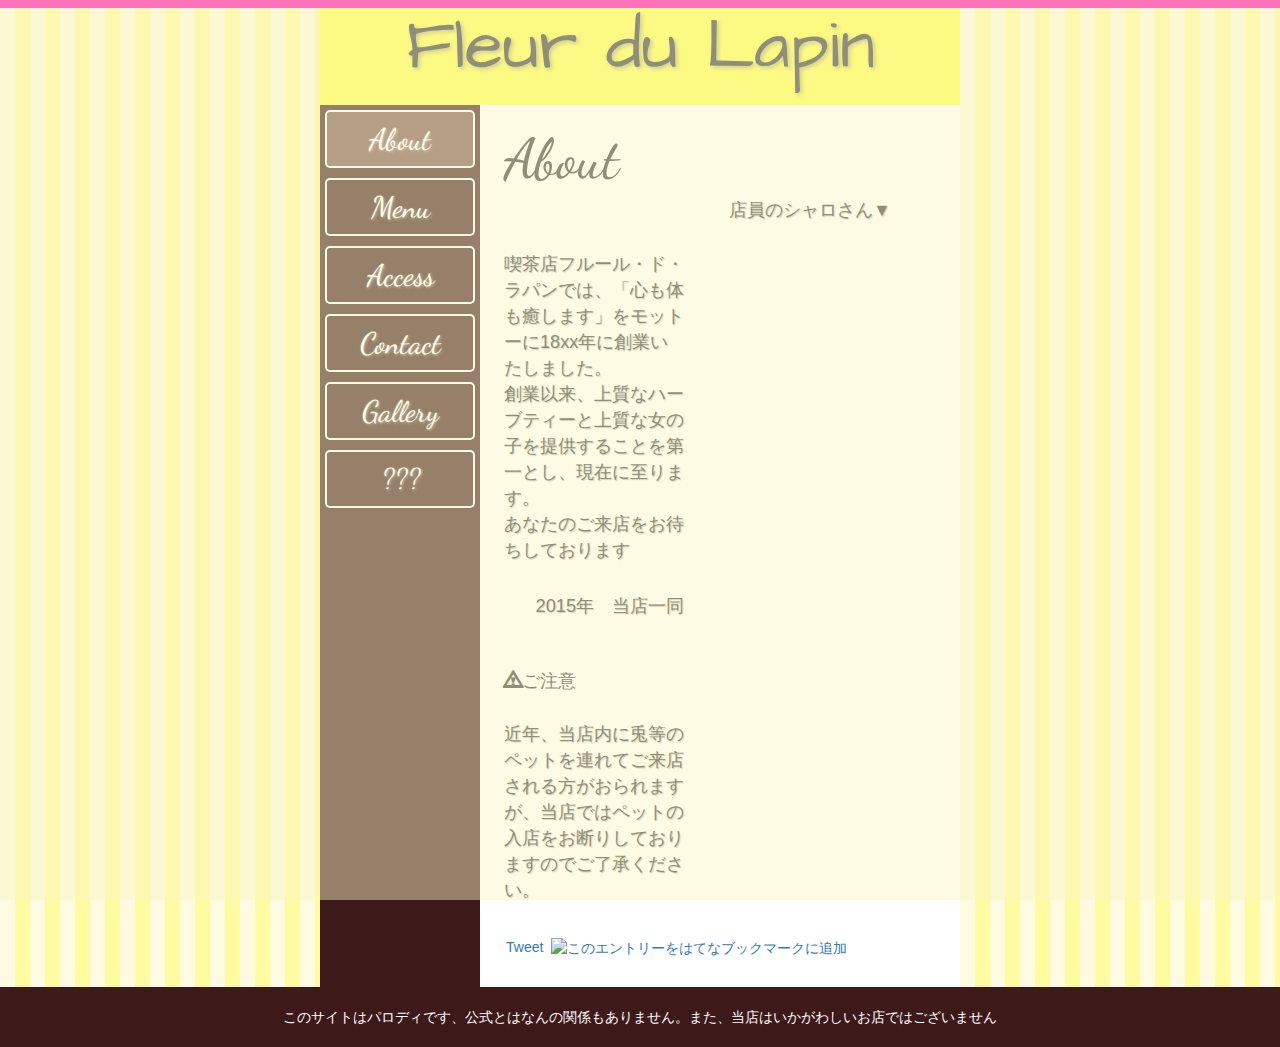
==== commit a43e7170: "fix" ====
--- a/index.html
+++ b/index.html
@@ -79,7 +79,7 @@
                 <div class="col-xs-12 col-md-7">
                   <h4 class="pop">店員のシャロさん▼</h4>
                   <div id="syaro_top" class="">
-                    <img id="syaro_pyonpyon" class="img-responsive pull-right" style="padding:20px;" src="http://fleurdulap.in/img/syaro2.png" alt="当店自慢のメイドさん">
+                    <img id="syaro_pyonpyon" class="img-responsive pull-right" style="padding:20px;" src="img/syaro2.png" alt="当店自慢のメイドさん">
                   </div>
                 </div>
                 <div class="clearfix" style="margin:20px;"></div>
@@ -286,7 +286,7 @@
                   <div class="fb-like" data-layout="button_count"></div>
                 </li>
                 <li>
-                  <a href="http://b.hatena.ne.jp/entry/" class="hatena-bookmark-button" data-hatena-bookmark-layout="standard-balloon" data-hatena-bookmark-lang="ja" title="このエントリーをはてなブックマークに追加">
+                  <a href="https://b.hatena.ne.jp/entry/" class="hatena-bookmark-button" data-hatena-bookmark-layout="standard-balloon" data-hatena-bookmark-lang="ja" title="このエントリーをはてなブックマークに追加">
                     <img src="https://b.st-hatena.com/images/entry-button/button-only@2x.png" alt="このエントリーをはてなブックマークに追加" width="20" height="20" style="border: none;" />
                   </a>
                   <script type="text/javascript" src="https://b.st-hatena.com/js/bookmark_button.js" charset="utf-8" async="async"></script>
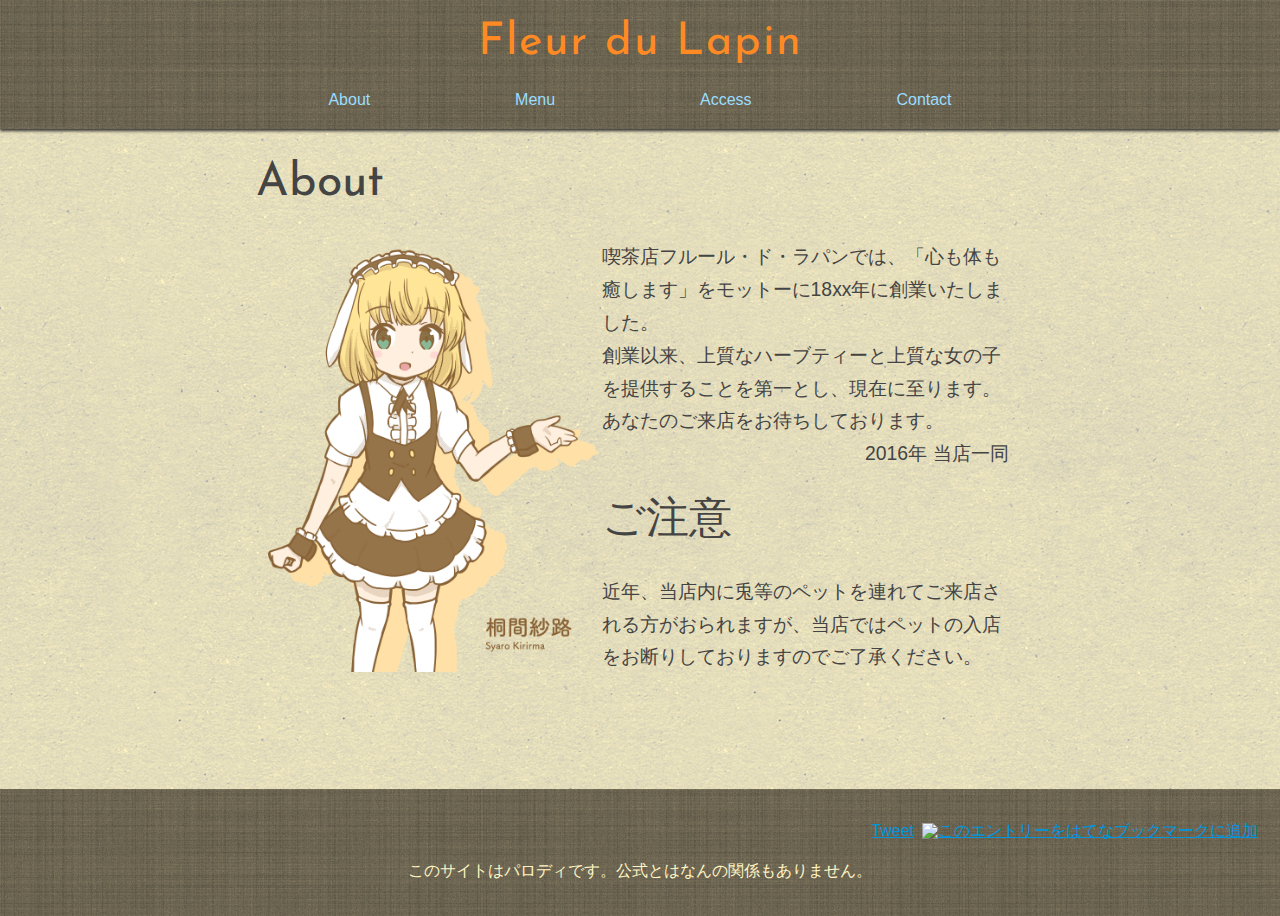
==== commit 3a1741b9: "Renew" ====
--- a/index.html
+++ b/index.html
@@ -1,394 +1,229 @@
 <!DOCTYPE html>
 <html lang="ja">
-
 <head>
   <meta charset="utf-8">
   <meta http-equiv="X-UA-Compatible" content="IE=edge,chrome=1">
   <title>喫茶店フルール・ド・ラパン</title>
-  <meta name="description" content="">
-  <meta name="keywords" content="">
+  <meta name="title" content="喫茶店フルール・ド・ラパン">
+  <meta name="description" content="喫茶店フルール・ド・ラパンのウェブサイト。メニュー情報、店舗情報など。">
+  <meta name="keywords" content="フルール・ド・ラパン, ごちうさ, ファンサイト, sudosan">
   <meta name="viewport" content="width=device-width, initial-scale=1">
   <link rel="apple-touch-icon" href="apple-touch-icon.png">
-
-  <link rel="stylesheet" href="css/bootstrap.min.css">
+  <link rel="shortcut icon" href="favicon.ico">
   <link rel="stylesheet" href="css/animate.min.css">
-  <link rel="stylesheet" href="css/main.css">
-  <link rel="stylesheet" href="css/lightbox.css">
-  <link rel="stylesheet" href="css/load.css">
-
-  <!--[if lt IE 9]>
-    <script src="js/html5shiv.min.js"></script>
-    <script src="js/respond.min.js"></script>
-  <![endif]-->
-
-  <script src="js/vendor/modernizr-2.8.3-respond-1.4.2.min.js"></script>
-</head>
-
-<body>
-  <!--[if lt IE 8]>
-      <p class="browserupgrade">You are using an <strong>outdated</strong> browser. Please <a href="http://browsehappy.com/">upgrade your browser</a> to improve your experience.</p>
-    <![endif]-->
-  <div class="container-fluid">
-    <div class="row">
-      <hr class="top">
-      <div class="col-xs-12 col-sm-10 col-md-8 col-lg-6 col-sm-offset-1 col-md-offset-2 col-lg-offset-3">
-
-        <header class="box">
-          <h1>Fleur du Lapin</h1>
-        </header>
-
-        <div class="box_wrapper">
-
-          <div class="col-xs-12 col-sm-3 slideMenu">
-            <div class="box2">
-              <a>
-                <h2 class="menu">About</h2>
-              </a>
-              <a>
-                <h2 class="menu">Menu</h2>
-              </a>
-              <a>
-                <h2 class="menu">Access</h2>
-              </a>
-              <a>
-                <h2 class="menu">Contact</h2>
-              </a>
-              <a>
-                <h2 class="menu">Gallery</h2>
-              </a>
-              <a>
-                <h2 class="menu">???</h2>
-              </a>
-            </div>
-          </div>
-
-          <div class="col-xs-12 col-sm-9">
-            <div class="box3">
-
-              <section id="about" class="mainContent">
-                <h3 class="animated fadeIn">About</h3>
-                <div class="col-xs-12 col-md-5">
-                  <p class="content" style="margin-top:50px;">喫茶店フルール・ド・ラパンでは、「心も体も癒します」をモットーに18xx年に創業いたしました。
-                    <br>創業以来、上質なハーブティーと上質な女の子を提供することを第一とし、現在に至ります。
-                    <br>あなたのご来店をお待ちしております</p>
-                  <p class="content" style="text-align: right;">2015年　当店一同</p>
-                  <h4 style="margin-top:50px;">
-                    <span class="glyphicon glyphicon-warning-sign"></span>ご注意</h4>
-                  <p class="content">近年、当店内に兎等のペットを連れてご来店される方がおられますが、当店ではペットの入店をお断りしておりますのでご了承ください。</p>
-                </div>
-                <div class="col-xs-12 col-md-7">
-                  <h4 class="pop">店員のシャロさん▼</h4>
-                  <div id="syaro_top" class="">
-                    <img id="syaro_pyonpyon" class="img-responsive pull-right" style="padding:20px;" src="img/syaro2.png" alt="当店自慢のメイドさん">
-                  </div>
-                </div>
-                <div class="clearfix" style="margin:20px;"></div>
-              </section>
-
-              <section id="menu" class="mainContent">
-                <h3 class="animated fadeIn">Menu</h3>
-                <div class="animated fadeIn">
-                  <div class="col-xs2 col-sm-4">
-                    <div class="thumbnail">
-                      <h5 class="caption title">Rosemary</h5>
-                      <p class="caption title">ローズマリー</p>
-                      <img src="img/noimg.png" alt="noimg">
-                      <h5 class="caption price">
-                        <span class="glyphicon glyphicon-jpy"></span>420</h5>
-                    </div>
-                  </div>
-                  <div class="col-xs2 col-sm-4">
-                    <div class="thumbnail">
-                      <h5 class="caption title">Common sage</h5>
-                      <p class="caption title">コモンセージ</p>
-                      <img src="img/noimg.png" alt="noimg">
-                      <h5 class="caption price">
-                        <span class="glyphicon glyphicon-jpy"></span>420</h5>
-                    </div>
-                  </div>
-                  <div class="col-xs2 col-sm-4">
-                    <div class="thumbnail">
-                      <h5 class="caption title">Lemon grass</h5>
-                      <p class="caption title">レモングラス</p>
-                      <img src="img/noimg.png" alt="noimg">
-                      <h5 class="caption price">
-                        <span class="glyphicon glyphicon-jpy"></span>400</h5>
-                    </div>
-                  </div>
-                  <div class="col-xs2 col-sm-4">
-                    <div class="thumbnail">
-                      <h5 class="caption title">Peppermint</h5>
-                      <p class="caption title">ペパーミント</p>
-                      <img src="img/noimg.png" alt="noimg">
-                      <h5 class="caption price">
-                        <span class="glyphicon glyphicon-jpy"></span>420</h5>
-                    </div>
-                  </div>
-                  <div class="col-xs2 col-sm-4">
-                    <div class="thumbnail">
-                      <h5 class="caption title">Rose Red</h5>
-                      <p class="caption title">ローズレッド</p>
-                      <img src="img/noimg.png" alt="noimg">
-                      <h5 class="caption price">
-                        <span class="glyphicon glyphicon-jpy"></span>520</h5>
-                    </div>
-                  </div>
-                  <div class="col-xs2 col-sm-4">
-                    <div class="thumbnail">
-                      <h5 class="caption title">Jasmine</h5>
-                      <p class="caption title">ジャスミン</p>
-                      <img src="img/noimg.png" alt="noimg">
-                      <h5 class="caption price">
-                        <span class="glyphicon glyphicon-jpy"></span>520</h5>
-                    </div>
-                  </div>
-                  <div class="col-xs2 col-sm-4">
-                    <div class="thumbnail">
-                      <h5 class="caption title">Linden Flower</h5>
-                      <p class="caption title">リンデンフラワー</p>
-                      <img src="img/noimg.png" alt="noimg">
-                      <h5 class="caption price">
-                        <span class="glyphicon glyphicon-jpy"></span>520</h5>
-                    </div>
-                  </div>
-                  <div class="col-xs2 col-sm-4">
-                    <div class="thumbnail">
-                      <h5 class="caption title">Chamomile</h5>
-                      <p class="caption title">カモミール</p>
-                      <img src="img/noimg.png" alt="noimg">
-                      <h5 class="caption price">
-                        <span class="glyphicon glyphicon-jpy"></span>420</h5>
-                    </div>
-                  </div>
-                  <div class="col-xs2 col-sm-4">
-                    <div class="thumbnail">
-                      <h5 class="caption title">Lavender</h5>
-                      <p class="caption title">ラベンダー</p>
-                      <img src="img/noimg.png" alt="noimg">
-                      <h5 class="caption price">
-                        <span class="glyphicon glyphicon-jpy"></span>420</h5>
-                    </div>
-                  </div>
-                  <div class="col-xs2 col-sm-4">
-                    <div class="thumbnail">
-                      <h5 class="caption title">Dandelion</h5>
-                      <p class="caption title">ダンディライオン</p>
-                      <img src="img/noimg.png" alt="noimg">
-                      <h5 class="caption price">
-                        <span class="glyphicon glyphicon-jpy"></span>420</h5>
-                    </div>
-                  </div>
-                  <div class="col-xs2 col-sm-4">
-                    <div class="thumbnail">
-                      <h5 class="caption title">Germany bird</h5>
-                      <p class="caption title">ドイツのトリ</p>
-                      <img src="img/600eur.png" alt="noimg">
-                      <h5 class="caption price">
-                        <span class="glyphicon glyphicon-eur"></span>600</h5>
-                    </div>
-                  </div>
-                  <div class="col-xs2 col-sm-4">
-                    <div class="thumbnail">
-                      <h5 class="caption title">Cookie
-                        <span class="glyphicon glyphicon-star-empty"></span>
-                      </h5>
-                      <p class="caption title">クッキー
-                        <span class="glyphicon glyphicon-star-empty"></span>
-                      </p>
-                      <img src="img/udk.jpg" alt="noimg">
-                      <h5 class="caption price">
-                        <span class="glyphicon glyphicon-jpy"></span>334</h5>
-                    </div>
-                  </div>
-                  <div class="clearfix" style="margin-top:10px;"></div>
-                </div>
-              </section>
-
-              <section id="access" class="mainContent">
-                <h3 class="animated fadeIn">Access</h3>
-                <div class="animated fadeIn">
-                  <p class="content"><a href="https://ja.wikipedia.org/wiki/%E3%83%89%E3%82%AF%E3%82%BF%E3%83%BC%E3%82%A4%E3%82%A8%E3%83%AD%E3%83%BC#/media/File:923_shinkansen_T5_20080728.jpg" target="_blank">幸せの</a> <a href="https://ja.wikipedia.org/wiki/JR%E6%9D%B1%E6%97%A5%E6%9C%ACE231%E7%B3%BB%E9%9B%BB%E8%BB%8A#/media/File:JREast-E231-Mitsu11.jpg"
-                    target="_blank">黄色い</a> <a href="https://ja.wikipedia.org/wiki/%E5%9B%BD%E9%89%84115%E7%B3%BB%E9%9B%BB%E8%BB%8A#/media/File:Tc115-2620_yellow.JPG" target="_blank">電車</a>の駅から徒歩5分。</p>
-                  <span style="font-weight:600;color:red;font-size:1.8em;">間違っても新小岩の線路にほっぴんじゃんぷしないこと！！！</span>
-                  <h5 class="content">営業日・営業時間</h5>
-                  <p class="content">年中無休 10:00-21:00</p>
-                  <div class="clearfix" style="margin-top:10px;"></div>
-                </div>
-              </section>
-
-              <section id="contact" class="mainContent">
-                <h3 class="animated fadeIn">Contact</h3>
-                <div class="animated fadeIn">
-                  <h5 class="content">連絡先</h5>
-                  <p class="content">
-                    <span class="glyphicon glyphicon-envelope"></span><a href="mailto:info@fleurdulap.in">info@fleurdulap.in</a></p>
-                  <h5 class="content">作った人</h5>
-                  <p class="content"><a href="https://twitter.com/sudosan" target="_blank">@sudosan</a></p>
-                  <h5 class="content">Thanks</h5>
-                  <p class="content">ドイツのトリ：<a href="http://600eur.gochiusa.net/" target="_blank">http://600eur.gochiusa.net/</a></p>
-                  <p class="content">CSS：<a href="https://twitter.com/java_shit" target="_blank">@java_shit</a></p>
-                  <p class="content">Javascript：<a href="https://twitter.com/sugtao4423" target="_blank">@sugtao4423</a></p>
-                  <p class="content">Javascript：<a href="https://twitter.com/soft_HAT" target="_blank">@soft_HAT</a></p>
-                  <p class="content">トップ絵：<a href="https://twitter.com/yaplus" target="_blank">@yaplus</a></p>
-                  <p class="content">CSS：<a href="https://twitter.com/6h1sa" target="_blank">@6h1sa</a></p>
-                  <p class="content">CSS：<a href="https://twitter.com/potato4d" target="_blank">@potato4d</a></p>
-                  <div class="clearfix" style="margin-top:10px;"></div>
-                </div>
-              </section>
-
-              <section id="gallery" class="mainContent">
-                <h3 class="animated fadeIn">Gallery</h3>
-                <div class="animated fadeIn">
-                  <p class="content">描いてくれる方募集</p>
-                  <div class="row">
-                    <div class="col-sm-6 col-md-4">
-                      <div class="thumbnail">
-                        <img src="img/syaro_yaplus_thumb.png" alt="シャロちゃん">
-                        <div class="caption">
-                          <h5>桐間紗路</h5>
-                          <p><a href="https://twitter.com/yaplus">@yaplus</a>さんから</p>
-                          <p><a href="img/syaro2.png" class="btn btn-primary" style="font-weight: 200;" role="button" rel="lightbox">大きい画像を見る</a></p>
-                        </div>
-                      </div>
-                    </div>
-                  </div>
-                  <div class="clearfix" style="margin-top:10px;"></div>
-                </div>
-              </section>
-
-              <section id="night" class="mainContent">
-                <h3 class="animated fadeIn">???</h3>
-                <div class="animated fadeIn">
-                  <h4 class="content">深夜の営業について</h4>
-                  <p class="content">当店では不定期で深夜時間(21:00-06:00)までの深夜時間帯の営業を行うことがあります。
-                    <br>深夜時間帯に働くメイドさんについては全員18歳以上となっております。
-                    <br>また、深夜時間帯では18歳未満のお客様はお断りさせていただく他、深夜割増料金が発生いたしますのでご了承ください。</p>
-                  <div class="clearfix" style="margin-top:10px;"></div>
-                </div>
-              </section>
-              <!--ソーシャル-->
-              <ul class="sns">
-                <li><a href="https://twitter.com/share" class="twitter-share-button" {count}>Tweet</a>
-                  <script>
-                    ! function(d, s, id) {
-                      var js, fjs = d.getElementsByTagName(s)[0],
-                        p = /^http:/.test(d.location) ? 'http' : 'https';
-                      if (!d.getElementById(id)) {
-                        js = d.createElement(s);
-                        js.id = id;
-                        js.src = p + '://platform.twitter.com/widgets.js';
-                        fjs.parentNode.insertBefore(js, fjs);
-                      }
-                    }(document, 'script', 'twitter-wjs');
-                  </script>
-                </li>
-                <li>
-                  <div class="fb-like" data-layout="button_count"></div>
-                </li>
-                <li>
-                  <a href="https://b.hatena.ne.jp/entry/" class="hatena-bookmark-button" data-hatena-bookmark-layout="standard-balloon" data-hatena-bookmark-lang="ja" title="このエントリーをはてなブックマークに追加">
-                    <img src="https://b.st-hatena.com/images/entry-button/button-only@2x.png" alt="このエントリーをはてなブックマークに追加" width="20" height="20" style="border: none;" />
-                  </a>
-                  <script type="text/javascript" src="https://b.st-hatena.com/js/bookmark_button.js" charset="utf-8" async="async"></script>
-                </li>
-                <li>
-                  <span>
-                    <script type="text/javascript" src="//media.line.me/js/line-button.js?v=20140411"></script>
-                    <script type="text/javascript">
-                      new media_line_me.LineButton({
-                        "pc": true,
-                        "lang": "ja",
-                        "type": "a"
-                      });
-                    </script>
-                  </span>
-                </li>
-                <li>
-                  <script src="https://apis.google.com/js/platform.js" async defer></script>
-                  <g:plusone></g:plusone>
-                </li>
-              </ul>
-            </div>
-          </div>
-          <div class="clearfix"></div>
-        </div>
-      </div>
-    </div>
-  </div>
-  <footer class="footer">
-    <div class="container-fluid">
-      <p>このサイトはパロディです、公式とはなんの関係もありません。また、当店はいかがわしいお店ではございません</p>
-    </div>
-  </footer>
-
-  <script src="//ajax.googleapis.com/ajax/libs/jquery/1.11.2/jquery.min.js"></script>
-  <script>
-    window.jQuery || document.write('<script src="js/vendor/jquery-1.11.2.min.js"><\/script>')
-  </script>
-
-  <script src="js/vendor/bootstrap.min.js"></script>
-  <script src="js/anijs.js"></script>
-  <script src="js/main.js"></script>
-  <script src="js/load.js"></script>
-  <script src="js/lightbox.js"></script>
+  <link rel="stylesheet" href="css/style.css">
   <script src="js/syaro.js"></script>
 
+  <meta property="og:type" content="website">
+  <meta property="og:image" content="apple-touch-icon.png">
+  <meta property="og:title" content="喫茶店フルール・ド・ラパン">
+  <meta property="og:description" content="喫茶店フルール・ド・ラパンのウェブサイト。メニュー情報、店舗情報など。">
+  <meta property="og:url" content="ページのURL">
+  <meta property="og:site_name" content="喫茶店フルール・ド・ラパン">
+  <meta property="og:locale" content="ja_JP">
+  <meta name="twitter:card" content="summary">
+  <meta name="twitter:site" content="@sudosan">
+</head>
+<body>
+<div class="wrapper">
+  <header id="header" class="header">
+    <h1 class="header__title"><a href="//fleurdulap.in">Fleur du Lapin</a></h1>
+    <nav id="nav" class="nav">
+      <ul id="nav__list" class="nav__list">
+        <li class="nav__item"><a class="nav__link" >About</a></li>
+        <li class="nav__item"><a class="nav__link" >Menu</a></li>
+        <li class="nav__item"><a class="nav__link" >Access</a></li>
+        <li class="nav__item"><a class="nav__link" >Contact</a></li>
+      </ul>
+    </nav>
+  </header>
+  <main id="main" class="main">
+    <article id="ar1" class="article">
+      <h1>About</h1>
+      <img src="img/syaro2.png" alt="桐間シャロ" id="syaro--pyonpyon" class="animated">
+      <section id="description">
+        <p>喫茶店フルール・ド・ラパンでは、「心も体も癒します」をモットーに18xx年に創業いたしました。</p>
+        <p>創業以来、上質なハーブティーと上質な女の子を提供することを第一とし、現在に至ります。</p>
+        <p>あなたのご来店をお待ちしております。</p>
+        <p style="text-align: right;">2016年 当店一同</p>
+      </section>
+      <section id="notice">
+        <h1>ご注意</h1>
+        <p>近年、当店内に兎等のペットを連れてご来店される方がおられますが、当店ではペットの入店をお断りしておりますのでご了承ください。</p>
+      </section>
+    </article>
+    <article id="ar2" class="article">
+      <h1>Menu</h1>
+      <ul class="menu__list">
+        <li class="menu__item">
+          <h3>Rosemary</h3>
+          <h4>ローズマリー</h4>
+          <img src="img/noimg.png" alt="Rosemary">
+          <p class="price jpy">420</p>
+        </li>
+        <li class="menu__item">
+          <h3>Common Sage</h3>
+          <h4>コモンセージ</h4>
+          <img src="img/noimg.png" alt="Common Sage">
+          <p class="price jpy">420</p>
+        </li>
+        <li class="menu__item">
+          <h3>Lemon grass</h3>
+          <h4>レモングラス</h4>
+          <img src="img/noimg.png" alt="Lemon grass">
+          <p class="price jpy">400</p>
+        </li>
+        <li class="menu__item">
+          <h3>Peppermint</h3>
+          <h4>ペパーミント</h4>
+          <img src="img/noimg.png" alt="Peppermint">
+          <p class="price jpy">420</p>
+        </li>
+        <li class="menu__item">
+          <h3>Rose Red</h3>
+          <h4>ローズレッド</h4>
+          <img src="img/noimg.png" alt="Rose Red">
+          <p class="price jpy">520</p>
+        </li>
+        <li class="menu__item">
+          <h3>Jasmine</h3>
+          <h4>ジャスミン</h4>
+          <img src="img/noimg.png" alt="Jasmine">
+          <p class="price jpy">520</p>
+        </li>
+        <li class="menu__item">
+          <h3>Linden Flower</h3>
+          <h4>リンデンフラワー</h4>
+          <img src="img/noimg.png" alt="Linden Flower">
+          <p class="price jpy">520</p>
+        </li>
+        <li class="menu__item">
+          <h3>Chamomile</h3>
+          <h4>カモミール</h4>
+          <img src="img/noimg.png" alt="Chamomile">
+          <p class="price jpy">420</p>
+        </li>
+        <li class="menu__item">
+          <h3>Lavender</h3>
+          <h4>ラベンダー</h4>
+          <img src="img/noimg.png" alt="Lavender">
+          <p class="price jpy">420</p>
+        </li>
+        <li class="menu__item">
+          <h3>Dandelion</h3>
+          <h4>ダンディライオン</h4>
+          <img src="img/noimg.png" alt="Dandelion">
+          <p class="price jpy">420</p>
+        </li>
+        <li class="menu__item">
+          <h3>Germany Bird</h3>
+          <h4>ドイツの鳥</h4>
+          <img src="img/600eur.png" alt="Germany Bird">
+          <p class="price eur">600</p>
+        </li>
+      </ul>
+    </article>
+    <article id="ar3" class="article">
+      <section id="access">
+        <h1>Access</h1>
+        <p><a href="https://commons.wikimedia.org/wiki/File:JREast-E231-Mitsu11.jpg#/media/File:JREast-E231-Mitsu11.jpg" target="_new">幸せの</a> <a href="//commons.wikimedia.org/wiki/File:923_shinkansen_T5_20080728.jpg#/media/File:923_shinkansen_T5_20080728.jpg" target="_new">黄色い</a> <a href="https://commons.wikimedia.org/wiki/File:Tc115-2620_yellow.JPG#/media/File:Tc115-2620_yellow.JPG" target="_new">電車</a> の駅から約5分。</p>
+        <p style="color: #DD3F00;">間違っても新小岩のせんろにほっぴんジャンプしないこと！！！</p>
+      </section>
+      <section id="bizday">
+        <h1>営業日時</h1>
+        <p>定休日: 第二日曜日</p>
+        <p>10:00-21:00</p>
+      </section>
+    </article>
+    <article id="ar4" class="article">
+      <h1>Contact</h1>
+      <section id="contact">
+        <dl class="contact__list">
+          <dt>連絡先</dt>
+          <dd><a href="mailto:info@fleurdulap.in">info@fleurdulap.in</a></dd>
+          <dt>不具合報告先</dt>
+          <dd><a href="https://twitter.com/6h1sa">@6h1sa</a><p>スクリーンショットを添えてご報告ください。</p></dd>
+        </dl>
+      </section>
+      <section id="author">
+        <h2>作った人</h2>
+        <ul>
+          <li><a href="https://twitter.com/sudosan" target="_new">@sudosan</a></li>
+        </ul>
+        <h2>Thanks</h2>
+        <ul>
+          <li><span>Illustrations: </span><a href="https:////twitter.com/yaplus" target="_new">@yaplus</a></li>
+          <li><span>ドイツの鳥: </span><a href="http:////600eur.gochiusa.net/" target="_new">600eur.gochiusa.net</a></li>
+        </ul>
+      </section>
+    </article>
+  </main>
+  <footer id="footer" class="footer">
+    <div class="footer__share">
+      <ul class="share__list">
+        <li class="share__item">
+          <a href="https://twitter.com/share" class="twitter-share-button">Tweet</a><script>
+            ! function(d, s, id) {
+              var js, fjs = d.getElementsByTagName(s)[0],
+                p = /^http:/.test(d.location) ? 'http' : 'https';
+              if (!d.getElementById(id)) {
+                js = d.createElement(s);
+                js.id = id;
+                js.src = p + '://platform.twitter.com/widgets.js';
+                fjs.parentNode.insertBefore(js, fjs);
+              }
+            }(document, 'script', 'twitter-wjs');
+          </script>
+        </li>
+        <li class="share__item"><div class="fb-like" data-layout="button_count"></div></li>
+        <li class="share__item"><a href="https://b.hatena.ne.jp/entry/" class="hatena-bookmark-button" data-hatena-bookmark-layout="standard-balloon" data-hatena-bookmark-lang="ja" title="このエントリーをはてなブックマークに追加">
+                    <img src="https://b.st-hatena.com/images/entry-button/button-only@2x.png" alt="このエントリーをはてなブックマークに追加" width="20" height="20" style="border: none;">
+                  </a></li>
+        <li class="share__item">
+          <span>
+            <script type="text/javascript" src="//media.line.me/js/line-button.js?v=20140411" ></script>
+            <script type="text/javascript">
+              new media_line_me.LineButton({"pc":false,"lang":"ja","type":"a"});
+            </script>
+          </span>
+        </li>
+      </ul>
+    </div>
+    <p class="footer__say">このサイトはパロディです。公式とはなんの関係もありません。</p>
+    <!-- <p class="footer__copy"></p> -->
+  </footer>
+</div>
+<div id="fb-root"></div>
+<script src="js/main.js"></script>
 
-  <!--FBのアレ-->
-  <div id="fb-root"></div>
-  <script>
-    (function(d, s, id) {
-      var js, fjs = d.getElementsByTagName(s)[0];
-      if (d.getElementById(id)) return;
-      js = d.createElement(s);
-      js.id = id;
-      js.src = "//connect.facebook.net/ja_JP/sdk.js#xfbml=1&version=v2.5";
-      fjs.parentNode.insertBefore(js, fjs);
-    }(document, 'script', 'facebook-jssdk'));
-  </script>
-  <!--Google Analytics-->
-  <script>
-    (function(i, s, o, g, r, a, m) {
-      i['GoogleAnalyticsObject'] = r;
-      i[r] = i[r] || function() {
-        (i[r].q = i[r].q || []).push(arguments)
-      }, i[r].l = 1 * new Date();
-      a = s.createElement(o),
-        m = s.getElementsByTagName(o)[0];
-      a.async = 1;
-      a.src = g;
-      m.parentNode.insertBefore(a, m)
-    })(window, document, 'script', '//www.google-analytics.com/analytics.js', 'ga');
+<script>
+(function(d, s, id) {
+  var js, fjs = d.getElementsByTagName(s)[0];
+  if (d.getElementById(id)) return;
+  js = d.createElement(s);
+  js.id = id;
+  js.src = "//connect.facebook.net/ja_JP/sdk.js#xfbml=1&version=v2.5";
+  fjs.parentNode.insertBefore(js, fjs);
+}(document, 'script', 'facebook-jssdk'));
+</script>
+<script type="text/javascript" src="https://b.st-hatena.com/js/bookmark_button.js" charset="utf-8" async="async">
+  {lang: "ja"}
+</script>
 
-    ga('create', 'UA-64576587-4', 'auto');
-    ga('send', 'pageview');
-  </script>
-  <div class="slideMenuBtn">
-    <span class="glyphicon glyphicon-menu-hamburger"></span>
-  </div>
-  <div class="slideMenuLayer"></div>
-  <div id="loader">
-    <div id="loader-bg">
-      <div class="windows8">
-        <div class="wBall" id="wBall_1">
-          <div class="wInnerBall"></div>
-        </div>
-        <div class="wBall" id="wBall_2">
-          <div class="wInnerBall"></div>
-        </div>
-        <div class="wBall" id="wBall_3">
-          <div class="wInnerBall"></div>
-        </div>
-        <div class="wBall" id="wBall_4">
-          <div class="wInnerBall"></div>
-        </div>
-        <div class="wBall" id="wBall_5">
-          <div class="wInnerBall"></div>
-        </div>
-      </div>
-    </div>
-  </div>
-
+<script>
+(function(i, s, o, g, r, a, m) {
+  i['GoogleAnalyticsObject'] = r;
+  i[r] = i[r] || function() {
+    (i[r].q = i[r].q || []).push(arguments)
+  }, i[r].l = 1 * new Date();
+  a = s.createElement(o),
+  m = s.getElementsByTagName(o)[0];
+  a.async = 1;
+  a.src = g;
+  m.parentNode.insertBefore(a, m)
+})(window, document, 'script', '//www.google-analytics.com/analytics.js', 'ga');
+ga('create', 'UA-64576587-4', 'auto');
+ga('send', 'pageview');
+</script>
 </body>
-
 </html>
--- a/css/style.css
+++ b/css/style.css
@@ -0,0 +1 @@
+@import url(https://fonts.googleapis.com/css?family=Josefin+Sans:400,600);body{min-width:250px;margin:0;padding:0;color:#444;background:#FFF5C4 url(../img/cardboard.png);font:100%/1.7 Verdana,Roboto,'Yu Gothic UI','游ゴシック体','Yu Gothic',YuGothic,'ヒラギノ角ゴ Pro W3','Hiragino Kaku Gothic Pro','Koruri','Meiryo UI','メイリオ',Meiryo,Osaka,sans-serif}h1,h2,h3,h4,h5,h6,p,ul,li,dl{margin:1rem auto 1rem auto;padding:0;font-weight:normal}h1,h2,h3,h4,h5,h6{font-family:'Futura','Josefin Sans','Avenir Next','Avenir','Yu Gothic UI','游ゴシック体','Yu Gothic',YuGothic,'ヒラギノ角ゴ Pro W3','Hiragino Kaku Gothic Pro','Koruri','Meiryo UI','メイリオ',Meiryo,Osaka,sans-serif}article,section{font-size:1em}article>h1{font-size:2.4em}article>h2{font-size:2.2em}article>h3{font-size:2em}article>h4{font-size:1.8em}article>h5{font-size:1.6em}article p,article ul,article dl{margin:auto .8em}article ul{list-style-type:none}section>h1{font-size:2.2em}section>h2{font-size:2em}section>h3{font-size:1.8em}section>h4{font-size:1.6em}a{color:#0095dd;-webkit-transition:all .4s ease;-moz-transition:all .4s ease;-ms-transition:all .4s ease;-o-transition:all .4s ease;transition:all .4s ease}a:visited{color:#5db7e3}a:hover{color:#5db7e3;-webkit-transition:all .4s ease;-moz-transition:all .4s ease;-ms-transition:all .4s ease;-o-transition:all .4s ease;transition:all .4s ease}.wrapper{min-height:100vh}.header{margin:0;padding:0;padding-top:16px;box-shadow:0 2px 3px #333;background:#9c9175 url(../img/black-linen.png)}.header__title{margin:0 auto;text-align:center;font:2.8em/1.2 'Futura','Josefin Sans','Avenir Next','Avenir';font-weight:400;letter-spacing:2px}.header__title>a{display:inline-block;padding:0;color:#ff8a24;text-decoration:none}.nav{background:#9c9175 url(../img/black-linen.png)}.nav__link{display:inline-block;padding:1rem .5rem;color:#9addff}.nav__link--active{color:#2b5760}.nav__list{margin:0;list-style-type:none;position:relative;top:0;z-index:99;overflow-x:scroll;overflow-y:hidden;-webkit-overflow-scrolling:touch;overflow-scrolling:touch;display:-webkit-flex;display:-moz-flex;display:-ms-flex;display:-o-flex;display:flex;-webkit-flex-flow:row nowrap;-moz-flex-flow:row nowrap;-ms-flex-flow:row nowrap;-o-flex-flow:row nowrap;flex-flow:row nowrap;-webkit-justify-content:center;-moz-justify-content:center;-ms-justify-content:center;-o-justify-content:center;justify-content:center}.nav__item{margin:0}.nav--fixed{box-shadow:0 2px 3px #333;position:fixed;top:0;left:0;right:0;z-index:999}.main{margin:8px;font-size:1em}.article--show{display:block}.article--hide{display:none}.menu__list{margin:0;padding:0;display:-webkit-flex;display:-moz-flex;display:-ms-flex;display:-o-flex;display:flex;-webkit-flex-flow:row wrap;-moz-flex-flow:row wrap;-ms-flex-flow:row wrap;-o-flex-flow:row wrap;flex-flow:row wrap;-webkit-justify-content:space-around;-moz-justify-content:space-around;-ms-justify-content:space-around;-o-justify-content:space-around;justify-content:space-around;-webkit-align-items:flex-start;-moz-align-items:flex-start;-ms-align-items:flex-start;-o-align-items:flex-start;align-items:flex-start}.menu__item{margin:0 0 8px 0;padding:0;width:140px;color:#424242;background:#fff0cc url(../img/clean-gray-paper.png);box-shadow:1px 2px 3px #bbb}.menu__item>h3,.menu__item>h4{margin:4px auto;padding:0;text-align:center;font-weight:normal}.menu__item>h4{font-size:1.5ex;line-height:1}.menu__item>img{display:block;width:95%;margin:0 auto}.price{text-align:right}.jpy::before{display:inline-block;content:'￥'}.eur::before{display:inline-block;content:'€'}.footer{margin:0;padding:1rem;color:#FFF5C4;background:#9c9175 url(../img/black-linen.png)}.footer__say{text-align:center}.footer::before{display:block;clear:both;content:''}.share__list{list-style-type:none;line-height:1;display:-webkit-flex;display:-moz-flex;display:-ms-flex;display:-o-flex;display:flex;-webkit-flex-flow:row wrap;-moz-flex-flow:row wrap;-ms-flex-flow:row wrap;-o-flex-flow:row wrap;flex-flow:row wrap;-webkit-justify-content:flex-end;-moz-justify-content:flex-end;-ms-justify-content:flex-end;-o-justify-content:flex-end;justify-content:flex-end;-webkit-align-items:flex-end;-moz-align-items:flex-end;-ms-align-items:flex-end;-o-align-items:flex-end;align-items:flex-end;-webkit-align-content:flex-end;-moz-align-content:flex-end;-ms-align-content:flex-end;-o-align-content:flex-end;align-content:flex-end}.share__item{margin:2px 2px;padding:0}#syaro--pyonpyon{width:45%;float:left}#ar1::after{display:block;clear:both;content:''}@media (max-width:425px){.menu__list{margin:0;padding:0}.menu__list>li{margin:0 0 8px 0}}@media (min-width:426px) and (max-width:768px){.nav{margin:0 auto}.nav__list{-webkit-justify-content:space-around;-moz-justify-content:space-around;-ms-justify-content:space-around;-o-justify-content:space-around;justify-content:space-around;-webkit-flex-wrap:wrap;-moz-flex-wrap:wrap;-ms-flex-wrap:wrap;-o-flex-wrap:wrap;flex-wrap:wrap}.menu__item{margin:0 0 1rem 0}}@media (min-width:769px){.main,.article{max-width:768px;margin:0 auto;font-size:110%}.nav{width:100%}.nav__list{-webkit-flex-wrap:wrap;-moz-flex-wrap:wrap;-ms-flex-wrap:wrap;-o-flex-wrap:wrap;flex-wrap:wrap;-webkit-justify-content:space-around;-moz-justify-content:space-around;-ms-justify-content:space-around;-o-justify-content:space-around;justify-content:space-around;max-width:768px;margin:0 auto;overflow:visible}.menu__list{font-size:1rem}.menu__item{margin:0 0 1rem 0;width:156px}}